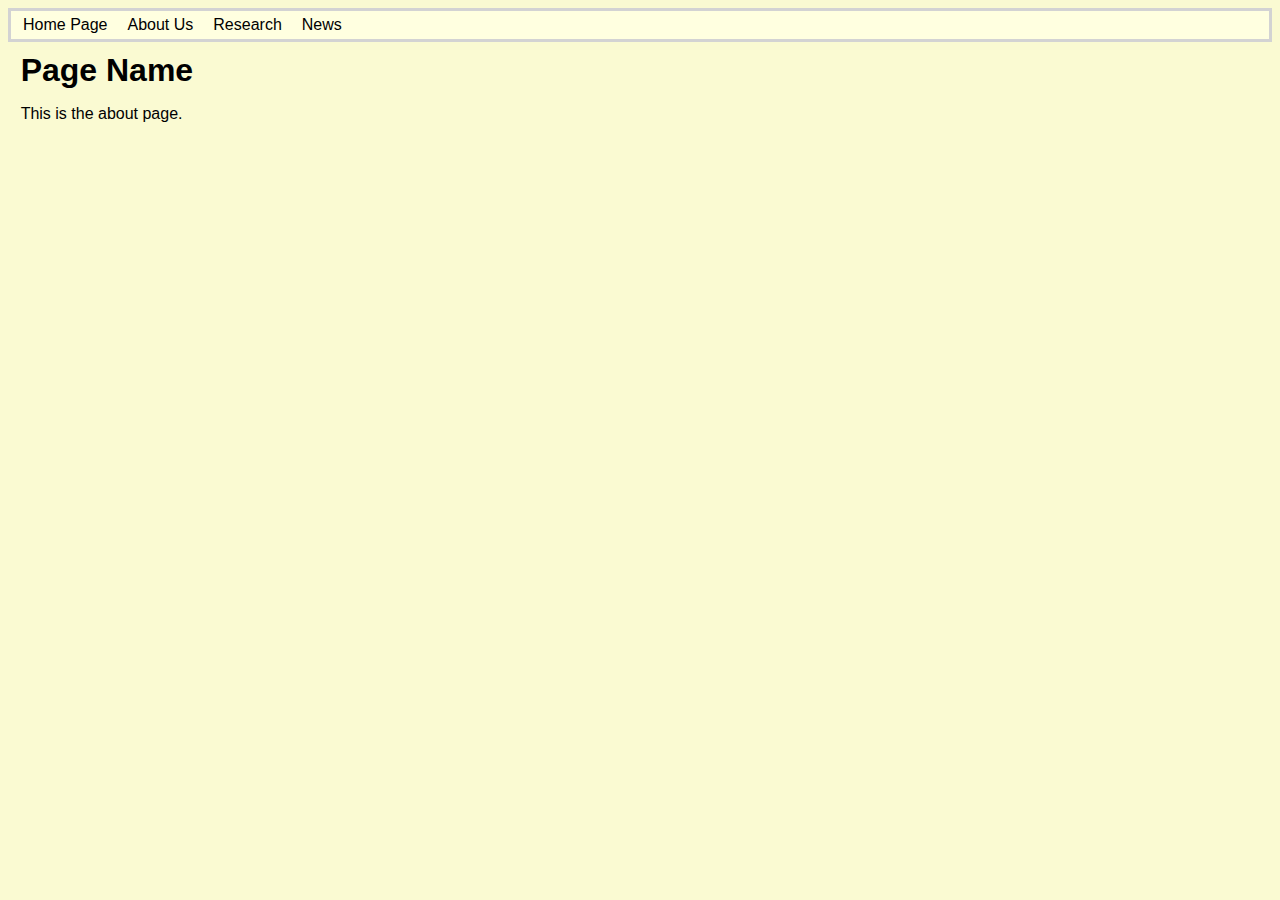
==== mainPages/aboutPage.html @ 00f9d19c "Adding in the initial webpage look" ====
<!DOCTYPE html>

<html>
    <head>
        <title>About Us</title>
        <meta charset="UTF-8">
        <meta name="viewport" content="width=device-width, initial-scale=1.0">
        <link rel="icon" type="image/x-icon" href="../icon.jpg">
        <link rel="stylesheet" href="../templates/mainStyle.css">
        <script src="../navigation/mainNavBar.js"></script>

    </head>
    <body>

        <div id="navigationBar"></div>

        <div id="pageContent">
            <h1>Page Name</h1>
            <p>This is the about page.</p>

        </div>
        
        
        <script>
            updateNavBar();
        </script>
        
    </body>
</html>
---- templates/mainStyle.css ----
html{
    background-color: lightgoldenrodyellow;
    color: black;
}
body{
    background-color: lightgoldenrodyellow;
    color: black;
    font-family: "Comic Sans MS", "Comic Sans", sans-serif;
    font-size: 100%;
}
h1{
    margin: 10px auto 5px auto;
}
p{
    margin-right: 40%;
}
a{
    color: grey;
    text-decoration: none;
}
a.inTextLink{
    color: black;
    text-decoration: none;
}
a:hover{
    color: deepskyblue;
    text-decoration: underline;
}
a:visited{
    color: darkcyan;
    text-decoration: none;
}

#pageContent{
    margin-left: 1%;
}

#navigationBar{
    background-color: lightyellow;
    color: black;
    margin: auto auto auto auto;
    border-style: solid;
    border-color: lightgray;
    padding: 5px 2px 5px 2px;
}
#navigationBar a{
    color: black;
    text-decoration: none;
    padding: 0px 10px 0px 10px;
}
#navigationBar a:hover{
    color: black;
    background-color: lightblue;
}

.subNavigation{
    background-color: lightgreen;
    color: black;
    margin: auto auto auto auto;
    border-style: solid;
    border-color: lightgray;
    padding: 5px 2px 5px 2px;
}
.subNavigation a{
    color: black;
    text-decoration: none;
    padding: 0px 10px 0px 10px;
}
.subNavigation a:hover{
    color: black;
    background-color: lightblue;
}
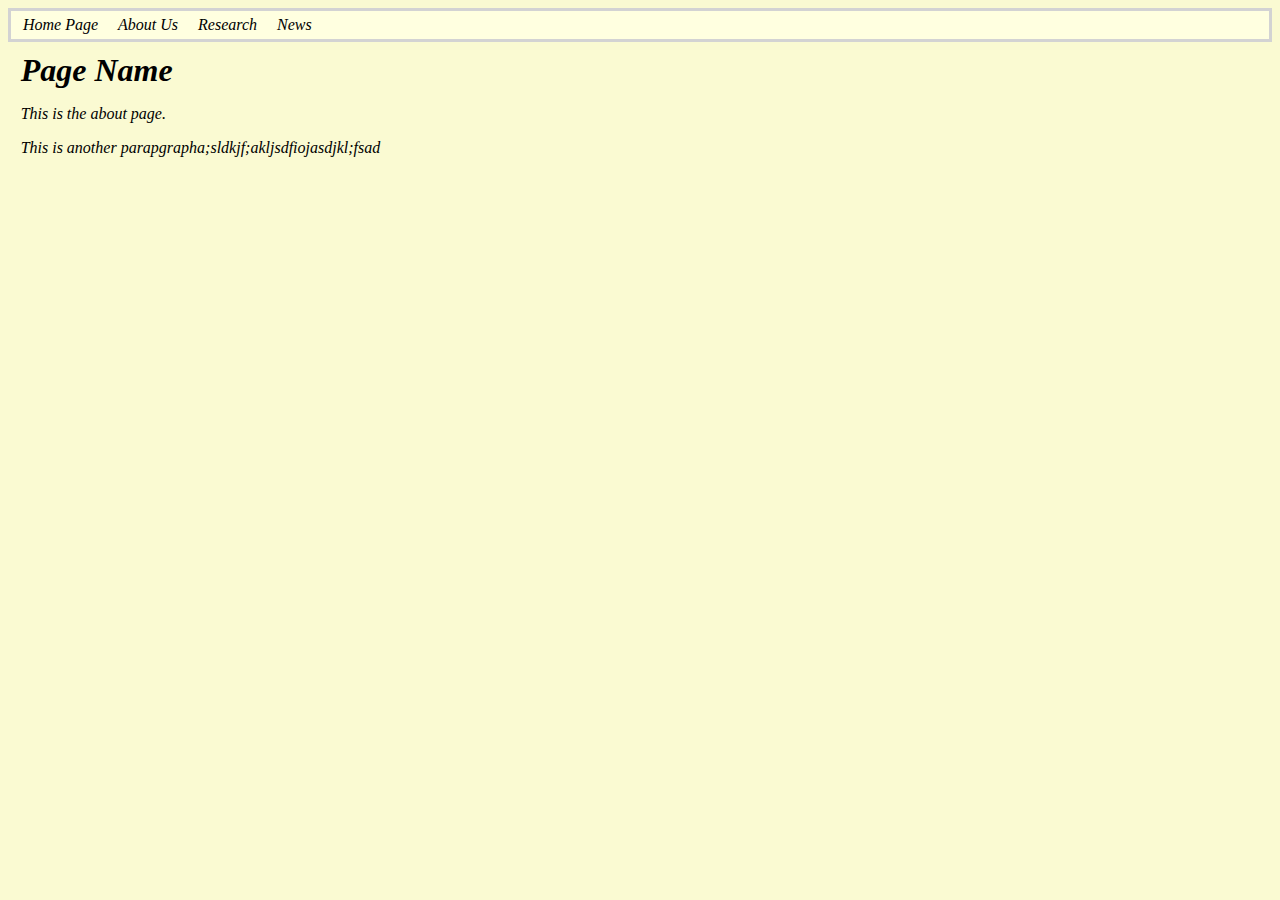
==== commit 92d5e501: "example commit" ====
--- a/mainPages/aboutPage.html
+++ b/mainPages/aboutPage.html
@@ -17,7 +17,7 @@
         <div id="pageContent">
             <h1>Page Name</h1>
             <p>This is the about page.</p>
-
+            <p> This is another parapgrapha;sldkjf;akljsdfiojasdjkl;fsad</p>
         </div>
         
         
--- a/templates/mainStyle.css
+++ b/templates/mainStyle.css
@@ -5,7 +5,14 @@
 body{
     background-color: lightgoldenrodyellow;
     color: black;
-    font-family: "Comic Sans MS", "Comic Sans", sans-serif;
+     font-family: 'Roboto';
+    src: url('Roboto-ThinItalic-webfont.eot');
+    src: url('Roboto-ThinItalic-webfont.eot?#iefix') format('embedded-opentype'),
+         url('Roboto-ThinItalic-webfont.woff') format('woff'),
+         url('Roboto-ThinItalic-webfont.ttf') format('truetype'),
+         url('Roboto-ThinItalic-webfont.svg#RobotoThinItalic') format('svg'); (under the Apache Software License). 
+    font-weight: 200;
+    font-style: italic;
     font-size: 100%;
 }
 h1{
